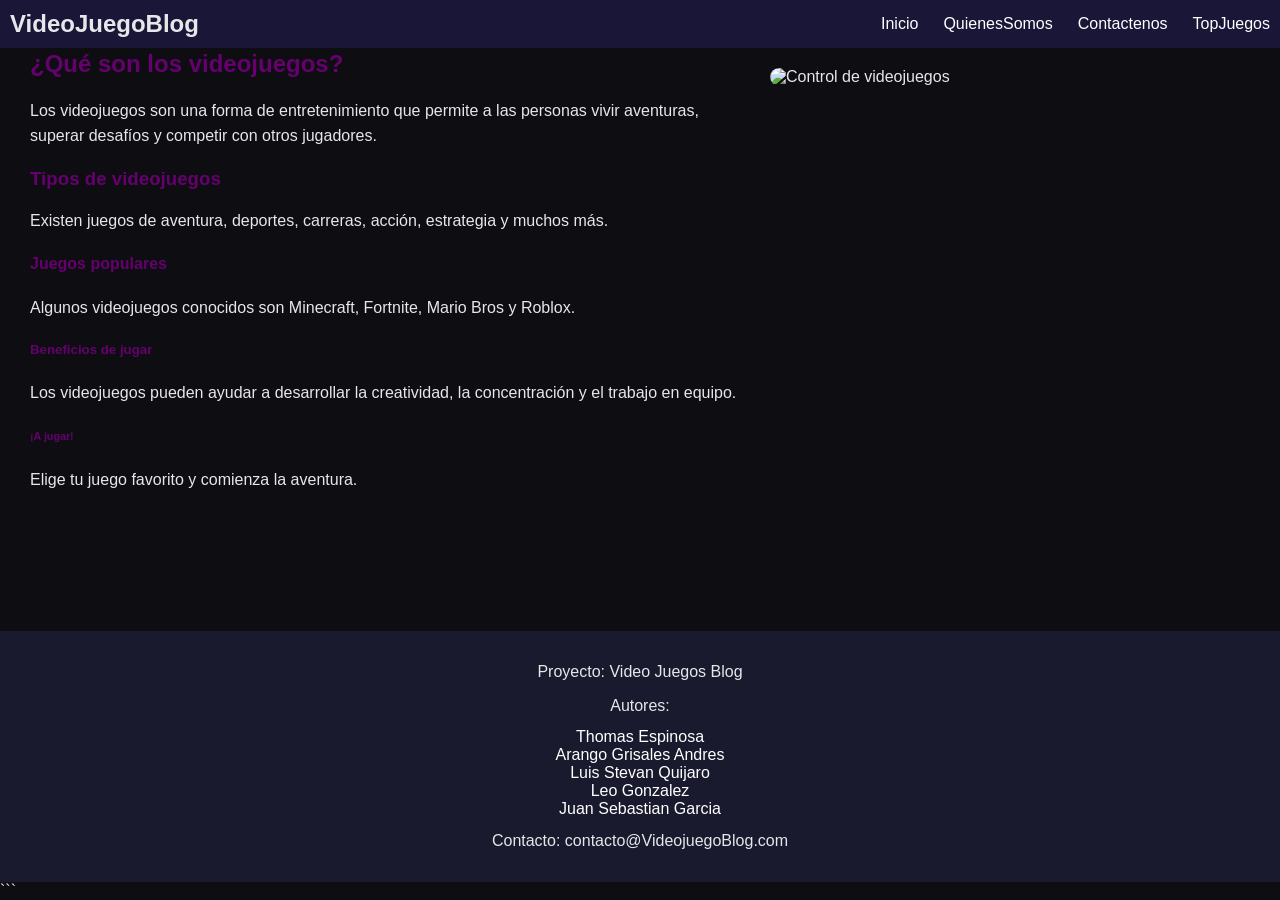
==== Desarrollo/index.html @ 3ee5b7e3 "Subo parte principal del index junto con pagina topJuegos y sus respectivos css" ====
<!DOCTYPE html>
<html lang="es">
<head>
    <meta charset="UTF-8">
    <meta name="viewport" content="width=device-width, initial-scale=1.0">
    <title>El mundo de los videojuegos</title>
    <link rel="stylesheet" href="css/estilos.css">
    <link rel="stylesheet" href="css/index.css">
</head>
<body>
    <nav>
        <a href="index.html">VideoJuegoBlog</a>
        <ul>
            <li><a href="index.html">Inicio</a>
            <li><a href="PaginaInicio.html">QuienesSomos</a>
            <li><a href="PaginaInicio.html">Contactenos</a>
            <li><a href="PaginaThomas.html">TopJuegos</a>
        </ul>
    </nav>
    
    <main>
        <section id="inicio" class="contenido">
            <div class="texto">
               <h2>¿Qué son los videojuegos?</h2>
            <p>
            Los videojuegos son una forma de entretenimiento                    que permite a las personas vivir aventuras,
                    superar desafíos y competir con otros jugadores.
                </p>
                <h3>Tipos de videojuegos</h3>
                <p>
                    Existen juegos de aventura, deportes, carreras,
                    acción, estrategia y muchos más.
                </p>
                <h4>Juegos populares</h4>
                <p>
                Algunos videojuegos conocidos son Minecraft,
                 Fortnite, Mario Bros y Roblox.
                </p>
                <h5>Beneficios de jugar</h5>
                <p>
                    Los videojuegos pueden ayudar a desarrollar
                    la creatividad, la concentración y el trabajo en equipo.
                </p>

                <h6>¡A jugar!</h6>
                <p>Elige tu juego favorito y comienza la aventura.</p>
            </div>

            <div class="imagenes">
                <img src="https://encrypted-tbn0.gstatic.com/images?q=tbn:ANd9GcRtRUTDq3KR5qYyo40hx2f-qhQArzwhmCsmYGiHxc5FYw&s=10"
                     alt="Jugadores en un evento de videojuegos">

                <img src="https://encrypted-tbn0.gstatic.com/images?q=tbn:ANd9GcT4vGmwpGCeGvBc_jOG6_zzehfMp-3P6hKgwAx0qJLVCw&s=10"
                     alt="Control de videojuegos">
            </div>
        </section>
    </main>
<footer>
    <p>Proyecto: Video Juegos Blog</p>
    <p>Autores:</p>
    <ul>
        <li>Thomas Espinosa</li>
        <li>Arango Grisales Andres</li>
        <li> Luis Stevan Quijaro</li>
        <li>Leo Gonzalez</li>
        <li>Juan Sebastian Garcia</li>
    </ul>
    <p>Contacto: contacto@VideojuegoBlog.com</p>
</footer>
</body>

</html>
```
---- Desarrollo/css/estilos.css ----
* {
    box-sizing: border-box;
}

body {
    margin: 0;
    font-family: Arial, sans-serif;
    min-height: 100vh;
    display:flex;
    flex-direction: column;
}

main{
    flex: 1; /* empuja el footer al final aunque la página tenga poco contenido */
}

/* Inicio Navbar  */

nav {
    position: sticky; /* para que no se mueva al hacer scroll */
    top: 0;
    z-index: 1000;   /* queda por encima del contenido */
    display: flex;
    justify-content: space-between; /* logo a la izquierda, enlaces a la derecha */
    align-items: center;
    padding: 15px 30px;
    background-color: #1a1a2e;
}

nav > a {
  color: #ffffff;
  font-size: 1.5rem;
  font-weight: bold;
  text-decoration: none;
}

nav ul{
    display: flex;
    gap: 25px;
    list-style: none;
    margin: 0;
    padding: 0;
}

nav ul a {
    color: #ffffff;
    text-decoration: none;
}

nav ul a:hover {
    color: #e94560;
}



/* aqui iniciar el footer */

footer {
    background-color: #1a1a2e;
    color: #ffffff;
    text-align: center;
    padding: 20px;
}

footer ul {
  list-style: none;
  margin: 10px 0;
  padding: 0;
}

footer p {
  margin: 8px 0;
}
---- Desarrollo/css/index.css ----
:root {
    --negro: #0d0d12;
    --oscuro: #1a1638;
    --blanco: #e5e7eb;
    --morado: #65006e;
}


body {
    font-family: Arial, sans-serif;
    margin: 0;
    background-color: var(--negro);
    color: var(--blanco);
}

nav {
    background-color: var(--oscuro);
    padding: 10px;
    position: fixed;
    top: 0;
    width: 100%;
    box-sizing: border-box;
}

nav ul {
    display: flex;
    justify-content: center;
    gap: 25px;
    padding: 0;
    margin: 0;
}

nav a {
    color: var(--blanco);
    text-decoration: none;
}

nav a:hover {
    color: var(--morado);
}

header {
    background-color: var(--oscuro);
    color: var(--blanco);
    text-align: center;
    padding: 5px;
}

h1 {
    font-size: 35px;
    color: var(--morado);
}

.contenido {
    display: flex;
    padding: 30px;
    gap: 20px;
}

.texto {
    width: 60%;
}

.imagenes {
    width: 40%;
}

.imagenes img {
    width: 100%;
    margin-bottom: 20px;
    border-radius: 10px;
}

h2, h3, h4, h5, h6 {
    color: var(--morado);
}

p {
    font-size: 16px;
    line-height: 1.6;
    color: var(--blanco);
}
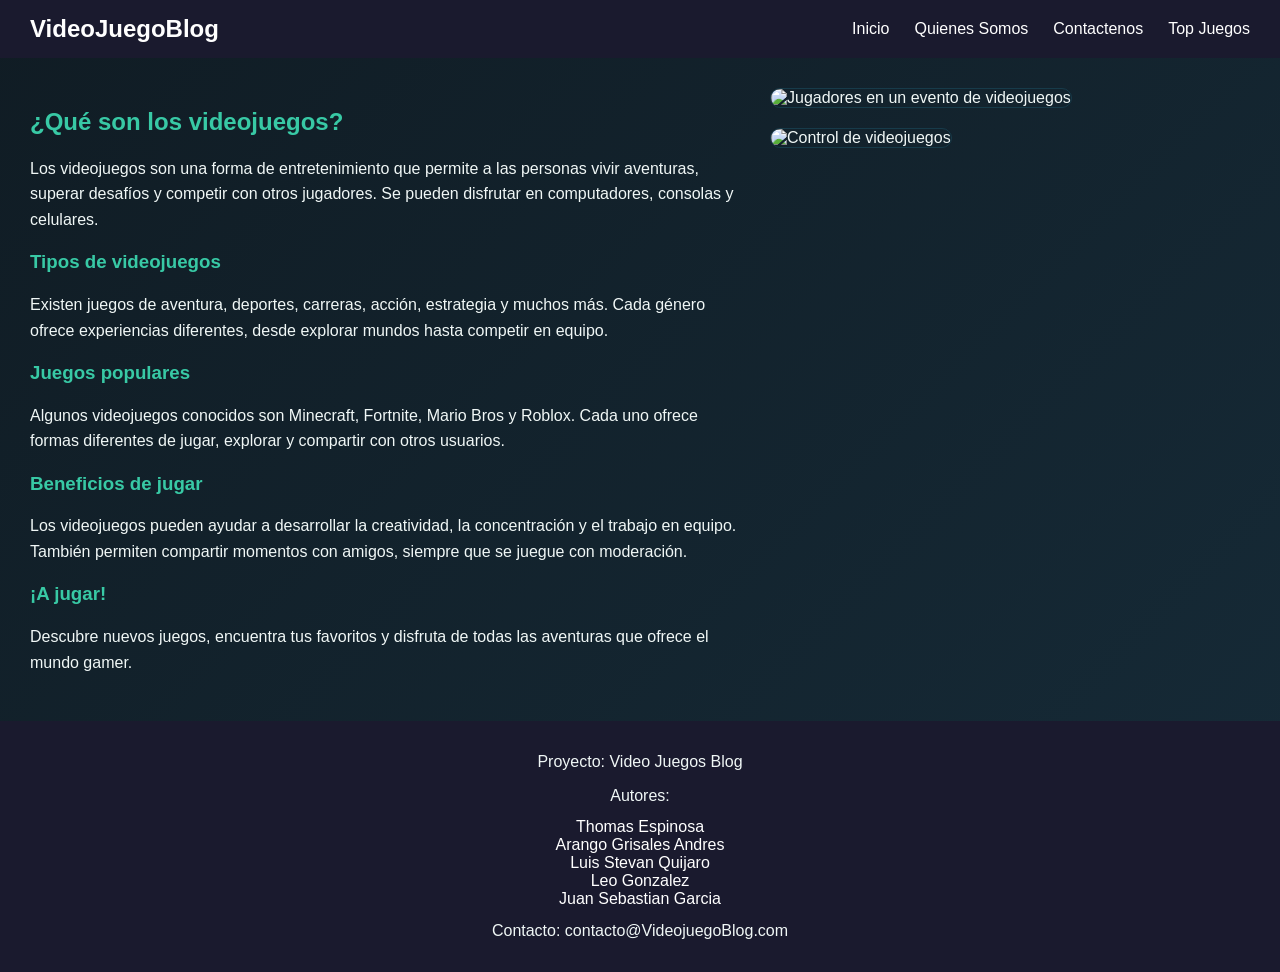
==== commit ccfff63b: "inicio terminado" ====
--- a/Desarrollo/index.html
+++ b/Desarrollo/index.html
@@ -1,73 +1,91 @@
+
 <!DOCTYPE html>
 <html lang="es">
 <head>
     <meta charset="UTF-8">
     <meta name="viewport" content="width=device-width, initial-scale=1.0">
     <title>El mundo de los videojuegos</title>
+    <link rel="stylesheet" href="css/index.css">
     <link rel="stylesheet" href="css/estilos.css">
-    <link rel="stylesheet" href="css/index.css">
 </head>
 <body>
+
     <nav>
         <a href="index.html">VideoJuegoBlog</a>
         <ul>
-            <li><a href="index.html">Inicio</a>
-            <li><a href="PaginaInicio.html">QuienesSomos</a>
-            <li><a href="PaginaInicio.html">Contactenos</a>
-            <li><a href="PaginaThomas.html">TopJuegos</a>
+            <li><a href="index.html">Inicio</a></li>
+            <li><a href="PaginaInicio.html">Quienes Somos</a></li>
+            <li><a href="PaginaInicio.html">Contactenos</a></li>
+            <li><a href="PaginaThomas.html">Top Juegos</a></li>
         </ul>
     </nav>
-    
+
     <main>
         <section id="inicio" class="contenido">
             <div class="texto">
-               <h2>¿Qué son los videojuegos?</h2>
-            <p>
-            Los videojuegos son una forma de entretenimiento                    que permite a las personas vivir aventuras,
-                    superar desafíos y competir con otros jugadores.
+
+                <h2>¿Qué son los videojuegos?</h2>
+                <p>
+                    Los videojuegos son una forma de entretenimiento que
+                    permite a las personas vivir aventuras, superar desafíos
+                    y competir con otros jugadores. Se pueden disfrutar en
+                    computadores, consolas y celulares.
                 </p>
+
                 <h3>Tipos de videojuegos</h3>
                 <p>
-                    Existen juegos de aventura, deportes, carreras,
-                    acción, estrategia y muchos más.
-                </p>
-                <h4>Juegos populares</h4>
-                <p>
-                Algunos videojuegos conocidos son Minecraft,
-                 Fortnite, Mario Bros y Roblox.
-                </p>
-                <h5>Beneficios de jugar</h5>
-                <p>
-                    Los videojuegos pueden ayudar a desarrollar
-                    la creatividad, la concentración y el trabajo en equipo.
+                    Existen juegos de aventura, deportes, carreras, acción,
+                    estrategia y muchos más. Cada género ofrece experiencias
+                    diferentes, desde explorar mundos hasta competir en equipo.
                 </p>
 
-                <h6>¡A jugar!</h6>
-                <p>Elige tu juego favorito y comienza la aventura.</p>
+                <h3>Juegos populares</h3>
+                <p>
+                    Algunos videojuegos conocidos son Minecraft, Fortnite,
+                    Mario Bros y Roblox. Cada uno ofrece formas diferentes
+                    de jugar, explorar y compartir con otros usuarios.
+                </p>
+
+                <h3>Beneficios de jugar</h3>
+                <p>
+                    Los videojuegos pueden ayudar a desarrollar la creatividad,
+                    la concentración y el trabajo en equipo. También permiten
+                    compartir momentos con amigos, siempre que se juegue
+                    con moderación.
+                </p>
+
+                <h3>¡A jugar!</h3>
+                <p>
+                    Descubre nuevos juegos, encuentra tus favoritos y disfruta
+                    de todas las aventuras que ofrece el mundo gamer.
+                </p>
+
             </div>
 
             <div class="imagenes">
-                <img src="https://encrypted-tbn0.gstatic.com/images?q=tbn:ANd9GcRtRUTDq3KR5qYyo40hx2f-qhQArzwhmCsmYGiHxc5FYw&s=10"
-                     alt="Jugadores en un evento de videojuegos">
+                <img
+                    src="https://encrypted-tbn0.gstatic.com/images?q=tbn:ANd9GcRtRUTDq3KR5qYyo40hx2f-qhQArzwhmCsmYGiHxc5FYw&s=10"
+                    alt="Jugadores en un evento de videojuegos">
 
-                <img src="https://encrypted-tbn0.gstatic.com/images?q=tbn:ANd9GcT4vGmwpGCeGvBc_jOG6_zzehfMp-3P6hKgwAx0qJLVCw&s=10"
-                     alt="Control de videojuegos">
+                <img
+                    src="https://encrypted-tbn0.gstatic.com/images?q=tbn:ANd9GcT4vGmwpGCeGvBc_jOG6_zzehfMp-3P6hKgwAx0qJLVCw&s=10"
+                    alt="Control de videojuegos">
             </div>
         </section>
     </main>
-<footer>
-    <p>Proyecto: Video Juegos Blog</p>
-    <p>Autores:</p>
-    <ul>
-        <li>Thomas Espinosa</li>
-        <li>Arango Grisales Andres</li>
-        <li> Luis Stevan Quijaro</li>
-        <li>Leo Gonzalez</li>
-        <li>Juan Sebastian Garcia</li>
-    </ul>
-    <p>Contacto: contacto@VideojuegoBlog.com</p>
-</footer>
+
+    <footer>
+        <p>Proyecto: Video Juegos Blog</p>
+        <p>Autores:</p>
+        <ul>
+            <li>Thomas Espinosa</li>
+            <li>Arango Grisales Andres</li>
+            <li>Luis Stevan Quijaro</li>
+            <li>Leo Gonzalez</li>
+            <li>Juan Sebastian Garcia</li>
+        </ul>
+        <p>Contacto: contacto@VideojuegoBlog.com</p>
+    </footer>
+
 </body>
-
 </html>
-```
--- a/Desarrollo/css/index.css
+++ b/Desarrollo/css/index.css
@@ -1,55 +1,21 @@
 
 :root {
-    --negro: #0d0d12;
-    --oscuro: #1a1638;
-    --blanco: #e5e7eb;
-    --morado: #65006e;
+    --fondo: #101c24;
+    --azul-petroleo: #173b4a;
+    --texto: #f0f7f6;
+    --verde: #38c9a5;
 }
-
 
 body {
     font-family: Arial, sans-serif;
     margin: 0;
-    background-color: var(--negro);
-    color: var(--blanco);
-}
-
-nav {
-    background-color: var(--oscuro);
-    padding: 10px;
-    position: fixed;
-    top: 0;
-    width: 100%;
-    box-sizing: border-box;
-}
-
-nav ul {
-    display: flex;
-    justify-content: center;
-    gap: 25px;
-    padding: 0;
-    margin: 0;
-}
-
-nav a {
-    color: var(--blanco);
-    text-decoration: none;
-}
-
-nav a:hover {
-    color: var(--morado);
-}
-
-header {
-    background-color: var(--oscuro);
-    color: var(--blanco);
-    text-align: center;
-    padding: 5px;
+    background: linear-gradient(135deg, #101c24, #162b38);
+    color: var(--texto);
 }
 
 h1 {
     font-size: 35px;
-    color: var(--morado);
+    color: var(--verde);
 }
 
 .contenido {
@@ -70,14 +36,15 @@
     width: 100%;
     margin-bottom: 20px;
     border-radius: 10px;
+    border: 1px solid var(--azul-petroleo);
 }
 
 h2, h3, h4, h5, h6 {
-    color: var(--morado);
+    color: var(--verde);
 }
 
 p {
     font-size: 16px;
     line-height: 1.6;
-    color: var(--blanco);
+    color: var(--texto);
 }
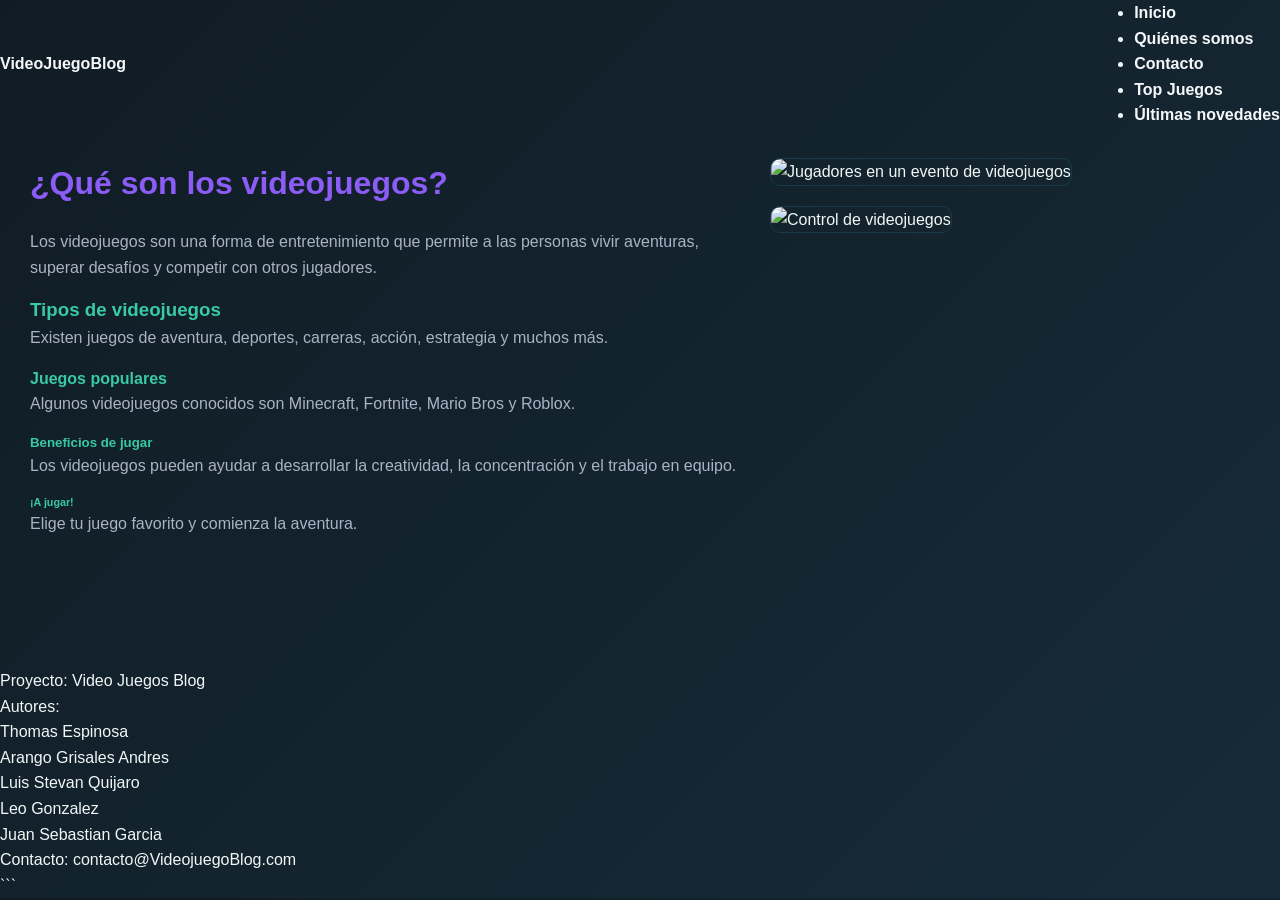
==== commit ef3850ba: "agrego parte de utimasNovedades.html" ====
--- a/Desarrollo/index.html
+++ b/Desarrollo/index.html
@@ -1,91 +1,75 @@
-
 <!DOCTYPE html>
 <html lang="es">
 <head>
     <meta charset="UTF-8">
     <meta name="viewport" content="width=device-width, initial-scale=1.0">
     <title>El mundo de los videojuegos</title>
+    <link rel="stylesheet" href="css/estilos.css">
     <link rel="stylesheet" href="css/index.css">
-    <link rel="stylesheet" href="css/estilos.css">
 </head>
 <body>
+     <nav>
+        <a href="index.html">VideoJuegoBlog</a>
 
-    <nav>
-        <a href="index.html">VideoJuegoBlog</a>
         <ul>
             <li><a href="index.html">Inicio</a></li>
-            <li><a href="PaginaInicio.html">Quienes Somos</a></li>
-            <li><a href="PaginaInicio.html">Contactenos</a></li>
+            <li><a href="PaginaInicio.html">Quiénes somos</a></li>
+            <li><a href="PaginaInicio.html#contacto">Contacto</a></li>
             <li><a href="PaginaThomas.html">Top Juegos</a></li>
+            <li><a href="ultimasNovedades.html">Últimas novedades</a></li>
         </ul>
     </nav>
-
+    
     <main>
         <section id="inicio" class="contenido">
             <div class="texto">
-
-                <h2>¿Qué son los videojuegos?</h2>
+               <h2>¿Qué son los videojuegos?</h2>
+            <p>
+            Los videojuegos son una forma de entretenimiento                    que permite a las personas vivir aventuras,
+                    superar desafíos y competir con otros jugadores.
+                </p>
+                <h3>Tipos de videojuegos</h3>
                 <p>
-                    Los videojuegos son una forma de entretenimiento que
-                    permite a las personas vivir aventuras, superar desafíos
-                    y competir con otros jugadores. Se pueden disfrutar en
-                    computadores, consolas y celulares.
+                    Existen juegos de aventura, deportes, carreras,
+                    acción, estrategia y muchos más.
+                </p>
+                <h4>Juegos populares</h4>
+                <p>
+                Algunos videojuegos conocidos son Minecraft,
+                 Fortnite, Mario Bros y Roblox.
+                </p>
+                <h5>Beneficios de jugar</h5>
+                <p>
+                    Los videojuegos pueden ayudar a desarrollar
+                    la creatividad, la concentración y el trabajo en equipo.
                 </p>
 
-                <h3>Tipos de videojuegos</h3>
-                <p>
-                    Existen juegos de aventura, deportes, carreras, acción,
-                    estrategia y muchos más. Cada género ofrece experiencias
-                    diferentes, desde explorar mundos hasta competir en equipo.
-                </p>
-
-                <h3>Juegos populares</h3>
-                <p>
-                    Algunos videojuegos conocidos son Minecraft, Fortnite,
-                    Mario Bros y Roblox. Cada uno ofrece formas diferentes
-                    de jugar, explorar y compartir con otros usuarios.
-                </p>
-
-                <h3>Beneficios de jugar</h3>
-                <p>
-                    Los videojuegos pueden ayudar a desarrollar la creatividad,
-                    la concentración y el trabajo en equipo. También permiten
-                    compartir momentos con amigos, siempre que se juegue
-                    con moderación.
-                </p>
-
-                <h3>¡A jugar!</h3>
-                <p>
-                    Descubre nuevos juegos, encuentra tus favoritos y disfruta
-                    de todas las aventuras que ofrece el mundo gamer.
-                </p>
-
+                <h6>¡A jugar!</h6>
+                <p>Elige tu juego favorito y comienza la aventura.</p>
             </div>
 
             <div class="imagenes">
-                <img
-                    src="https://encrypted-tbn0.gstatic.com/images?q=tbn:ANd9GcRtRUTDq3KR5qYyo40hx2f-qhQArzwhmCsmYGiHxc5FYw&s=10"
-                    alt="Jugadores en un evento de videojuegos">
+                <img src="https://encrypted-tbn0.gstatic.com/images?q=tbn:ANd9GcRtRUTDq3KR5qYyo40hx2f-qhQArzwhmCsmYGiHxc5FYw&s=10"
+                     alt="Jugadores en un evento de videojuegos">
 
-                <img
-                    src="https://encrypted-tbn0.gstatic.com/images?q=tbn:ANd9GcT4vGmwpGCeGvBc_jOG6_zzehfMp-3P6hKgwAx0qJLVCw&s=10"
-                    alt="Control de videojuegos">
+                <img src="https://encrypted-tbn0.gstatic.com/images?q=tbn:ANd9GcT4vGmwpGCeGvBc_jOG6_zzehfMp-3P6hKgwAx0qJLVCw&s=10"
+                     alt="Control de videojuegos">
             </div>
         </section>
     </main>
+<footer>
+    <p>Proyecto: Video Juegos Blog</p>
+    <p>Autores:</p>
+    <ul>
+        <li>Thomas Espinosa</li>
+        <li>Arango Grisales Andres</li>
+        <li> Luis Stevan Quijaro</li>
+        <li>Leo Gonzalez</li>
+        <li>Juan Sebastian Garcia</li>
+    </ul>
+    <p>Contacto: contacto@VideojuegoBlog.com</p>
+</footer>
+</body>
 
-    <footer>
-        <p>Proyecto: Video Juegos Blog</p>
-        <p>Autores:</p>
-        <ul>
-            <li>Thomas Espinosa</li>
-            <li>Arango Grisales Andres</li>
-            <li>Luis Stevan Quijaro</li>
-            <li>Leo Gonzalez</li>
-            <li>Juan Sebastian Garcia</li>
-        </ul>
-        <p>Contacto: contacto@VideojuegoBlog.com</p>
-    </footer>
-
-</body>
 </html>
+```
--- a/Desarrollo/css/estilos.css
+++ b/Desarrollo/css/estilos.css
@@ -1,73 +1,152 @@
+/* ===== CONFIGURACIÓN GENERAL ===== */
+
+:root {
+    --color-fondo: #0b0f19;
+    --color-tarjeta: #151c2c;
+    --color-principal: #8b5cf6;
+    --color-secundario: #00e5ff;
+    --color-texto: #f5f7fa;
+    --color-texto-secundario: #aab3c5;
+}
+
 * {
     box-sizing: border-box;
-}
-
-body {
-    margin: 0;
-    font-family: Arial, sans-serif;
-    min-height: 100vh;
-    display:flex;
-    flex-direction: column;
-}
-
-main{
-    flex: 1; /* empuja el footer al final aunque la página tenga poco contenido */
-}
-
-/* Inicio Navbar  */
-
-nav {
-    position: sticky; /* para que no se mueva al hacer scroll */
-    top: 0;
-    z-index: 1000;   /* queda por encima del contenido */
-    display: flex;
-    justify-content: space-between; /* logo a la izquierda, enlaces a la derecha */
-    align-items: center;
-    padding: 15px 30px;
-    background-color: #1a1a2e;
-}
-
-nav > a {
-  color: #ffffff;
-  font-size: 1.5rem;
-  font-weight: bold;
-  text-decoration: none;
-}
-
-nav ul{
-    display: flex;
-    gap: 25px;
-    list-style: none;
     margin: 0;
     padding: 0;
 }
 
-nav ul a {
-    color: #ffffff;
+html {
+    scroll-behavior: smooth;
+    scroll-padding-top: 90px;
+}
+
+body {
+    background-color: var(--color-fondo);
+    color: var(--color-texto);
+    font-family: Arial, sans-serif;
+    line-height: 1.6;
+}
+
+/* ===== ENCABEZADO Y MENÚ ===== */
+
+header {
+    background-color: var(--color-tarjeta);
+    padding: 15px 8%;
+    position: sticky;
+    top: 0;
+    z-index: 1000;
+    border-bottom: 2px solid var(--color-principal);
+}
+
+nav {
+    display: flex;
+    justify-content: space-between;
+    align-items: center;
+    gap: 20px;
+}
+
+nav a {
+    color: var(--color-texto);
+    text-decoration: none;
+    font-weight: bold;
+    transition: color 0.3s;
+}
+
+nav a:hover {
+    color: var(--color-secundario);
+}
+
+/* ===== SECCIONES ===== */
+
+section {
+    padding: 70px 8%;
+    min-height: 60vh;
+    scroll-margin-top: 80px;
+}
+
+section h2 {
+    color: var(--color-principal);
+    margin-bottom: 20px;
+    font-size: 2rem;
+}
+
+section p {
+    color: var(--color-texto-secundario);
+    margin-bottom: 15px;
+}
+
+/* ===== TÍTULO PRINCIPAL ===== */
+
+#inicio h1 {
+    font-size: 2.8rem;
+    margin-bottom: 15px;
+    color: var(--color-texto);
+}
+
+#inicio h1 span {
+    color: var(--color-secundario);
+}
+
+/* ===== CONTENEDOR DE ARTÍCULOS ===== */
+
+.articulos {
+    display: flex;
+    flex-wrap: wrap;
+    gap: 25px;
+    margin-top: 30px;
+}
+
+/* ===== TARJETAS DE ARTÍCULOS ===== */
+
+.articulo {
+    background-color: var(--color-tarjeta);
+    border: 1px solid #30394d;
+    border-radius: 12px;
+    padding: 20px;
+    flex: 1 1 260px;
+    transition: transform 0.3s, border-color 0.3s;
+}
+
+.articulo:hover {
+    transform: translateY(-5px);
+    border-color: var(--color-principal);
+}
+
+.articulo img {
+    display: block;
+    width: 100%;
+    height: 200px;
+    object-fit: cover;
+    border-radius: 8px;
+    margin-bottom: 15px;
+}
+
+.articulo h3 {
+    color: var(--color-secundario);
+    margin-bottom: 10px;
+    font-size: 1.2rem;
+}
+
+.articulo p {
+    color: var(--color-texto-secundario);
+}
+
+/* ===== QUIÉNES SOMOS ===== */
+
+#nosotros {
+    background-color: #101625;
+}
+
+/* ===== CONTACTO ===== */
+
+#contacto a {
+    color: var(--color-secundario);
     text-decoration: none;
 }
 
-nav ul a:hover {
-    color: #e94560;
+#contacto a:hover {
+    text-decoration: underline;
 }
 
 
 
-/* aqui iniciar el footer */
-
-footer {
-    background-color: #1a1a2e;
-    color: #ffffff;
-    text-align: center;
-    padding: 20px;
-}
-
-footer ul {
-  list-style: none;
-  margin: 10px 0;
-  padding: 0;
-}
-
-footer p {
-  margin: 8px 0;
-}
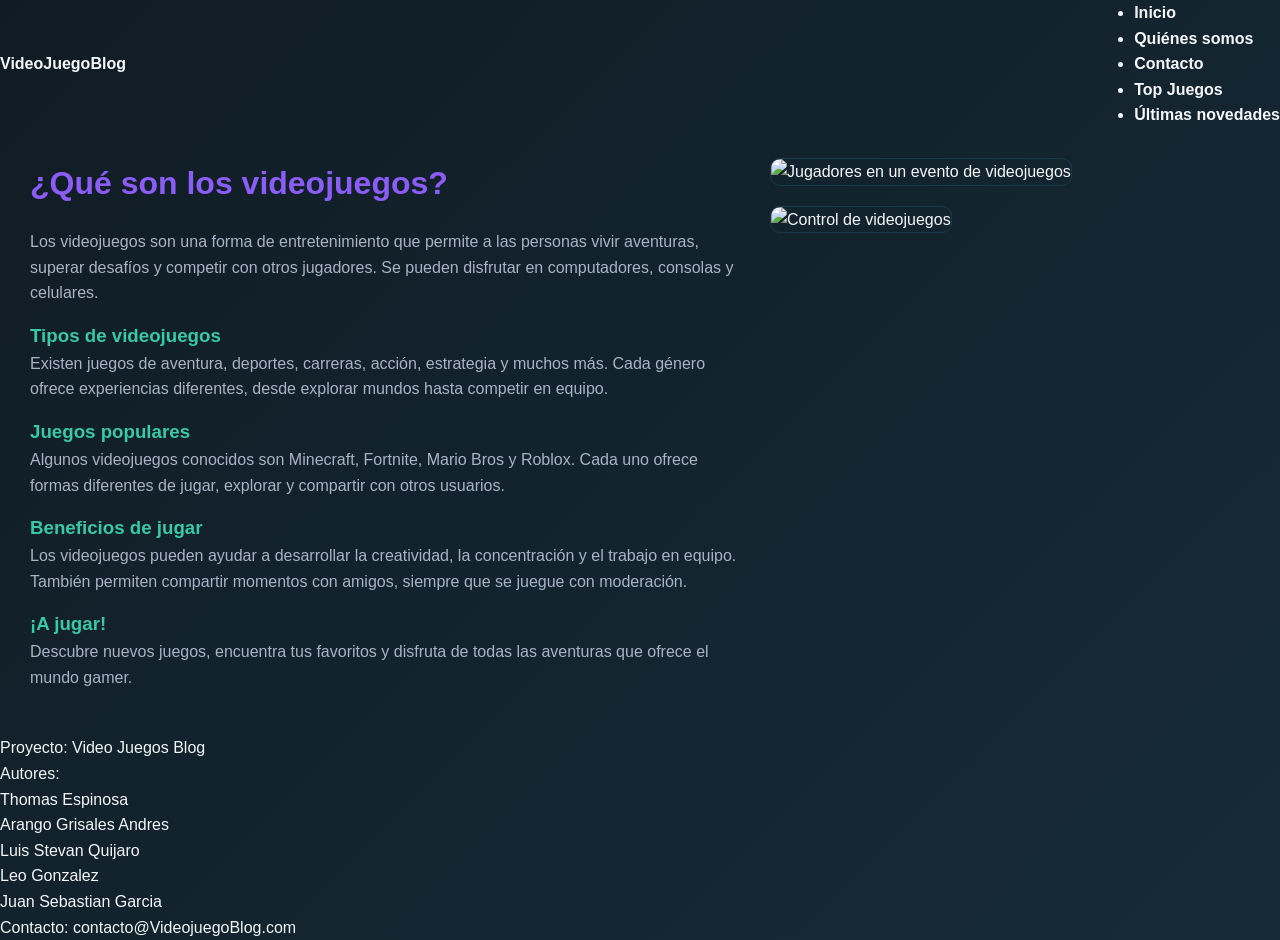
==== commit 3255b66b: "Integro cambios de main y resuelvo conflictos" ====
--- a/Desarrollo/index.html
+++ b/Desarrollo/index.html
@@ -1,75 +1,94 @@
+
 <!DOCTYPE html>
 <html lang="es">
 <head>
     <meta charset="UTF-8">
     <meta name="viewport" content="width=device-width, initial-scale=1.0">
     <title>El mundo de los videojuegos</title>
+    <link rel="stylesheet" href="css/index.css">
     <link rel="stylesheet" href="css/estilos.css">
-    <link rel="stylesheet" href="css/index.css">
 </head>
 <body>
-     <nav>
-        <a href="index.html">VideoJuegoBlog</a>
+<nav>
+    <a href="index.html">VideoJuegoBlog</a>
 
-        <ul>
-            <li><a href="index.html">Inicio</a></li>
-            <li><a href="PaginaInicio.html">Quiénes somos</a></li>
-            <li><a href="PaginaInicio.html#contacto">Contacto</a></li>
-            <li><a href="PaginaThomas.html">Top Juegos</a></li>
-            <li><a href="ultimasNovedades.html">Últimas novedades</a></li>
+    <ul>
+        <li><a href="index.html">Inicio</a></li>
+        <li><a href="quienesSomos.html">Quiénes somos</a></li>
+        <li><a href="contacto.html">Contacto</a></li>
+        <li><a href="PaginaThomas.html">Top Juegos</a></li>
+        <li><a href="ultimasNovedades.html">Últimas novedades</a></li>
+    </ul>
+</nav>
         </ul>
     </nav>
-    
+
     <main>
         <section id="inicio" class="contenido">
             <div class="texto">
-               <h2>¿Qué son los videojuegos?</h2>
-            <p>
-            Los videojuegos son una forma de entretenimiento                    que permite a las personas vivir aventuras,
-                    superar desafíos y competir con otros jugadores.
+
+                <h2>¿Qué son los videojuegos?</h2>
+                <p>
+                    Los videojuegos son una forma de entretenimiento que
+                    permite a las personas vivir aventuras, superar desafíos
+                    y competir con otros jugadores. Se pueden disfrutar en
+                    computadores, consolas y celulares.
                 </p>
+
                 <h3>Tipos de videojuegos</h3>
                 <p>
-                    Existen juegos de aventura, deportes, carreras,
-                    acción, estrategia y muchos más.
-                </p>
-                <h4>Juegos populares</h4>
-                <p>
-                Algunos videojuegos conocidos son Minecraft,
-                 Fortnite, Mario Bros y Roblox.
-                </p>
-                <h5>Beneficios de jugar</h5>
-                <p>
-                    Los videojuegos pueden ayudar a desarrollar
-                    la creatividad, la concentración y el trabajo en equipo.
+                    Existen juegos de aventura, deportes, carreras, acción,
+                    estrategia y muchos más. Cada género ofrece experiencias
+                    diferentes, desde explorar mundos hasta competir en equipo.
                 </p>
 
-                <h6>¡A jugar!</h6>
-                <p>Elige tu juego favorito y comienza la aventura.</p>
+                <h3>Juegos populares</h3>
+                <p>
+                    Algunos videojuegos conocidos son Minecraft, Fortnite,
+                    Mario Bros y Roblox. Cada uno ofrece formas diferentes
+                    de jugar, explorar y compartir con otros usuarios.
+                </p>
+
+                <h3>Beneficios de jugar</h3>
+                <p>
+                    Los videojuegos pueden ayudar a desarrollar la creatividad,
+                    la concentración y el trabajo en equipo. También permiten
+                    compartir momentos con amigos, siempre que se juegue
+                    con moderación.
+                </p>
+
+                <h3>¡A jugar!</h3>
+                <p>
+                    Descubre nuevos juegos, encuentra tus favoritos y disfruta
+                    de todas las aventuras que ofrece el mundo gamer.
+                </p>
+
             </div>
 
             <div class="imagenes">
-                <img src="https://encrypted-tbn0.gstatic.com/images?q=tbn:ANd9GcRtRUTDq3KR5qYyo40hx2f-qhQArzwhmCsmYGiHxc5FYw&s=10"
-                     alt="Jugadores en un evento de videojuegos">
+                <img
+                    src="https://encrypted-tbn0.gstatic.com/images?q=tbn:ANd9GcRtRUTDq3KR5qYyo40hx2f-qhQArzwhmCsmYGiHxc5FYw&s=10"
+                    alt="Jugadores en un evento de videojuegos">
 
-                <img src="https://encrypted-tbn0.gstatic.com/images?q=tbn:ANd9GcT4vGmwpGCeGvBc_jOG6_zzehfMp-3P6hKgwAx0qJLVCw&s=10"
-                     alt="Control de videojuegos">
+                <img
+                    src="https://encrypted-tbn0.gstatic.com/images?q=tbn:ANd9GcT4vGmwpGCeGvBc_jOG6_zzehfMp-3P6hKgwAx0qJLVCw&s=10"
+                    alt="Control de videojuegos">
             </div>
         </section>
     </main>
-<footer>
-    <p>Proyecto: Video Juegos Blog</p>
-    <p>Autores:</p>
-    <ul>
-        <li>Thomas Espinosa</li>
-        <li>Arango Grisales Andres</li>
-        <li> Luis Stevan Quijaro</li>
-        <li>Leo Gonzalez</li>
-        <li>Juan Sebastian Garcia</li>
-    </ul>
-    <p>Contacto: contacto@VideojuegoBlog.com</p>
-</footer>
+
+    <footer>
+        <p>Proyecto: Video Juegos Blog</p>
+        <p>Autores:</p>
+        <ul>
+            <li>Thomas Espinosa</li>
+            <li>Arango Grisales Andres</li>
+            <li>Luis Stevan Quijaro</li>
+            <li>Leo Gonzalez</li>
+            <li>Juan Sebastian Garcia</li>
+        </ul>
+        <p>Contacto: contacto@VideojuegoBlog.com</p>
+    </footer>
+
 </body>
-
 </html>
-```
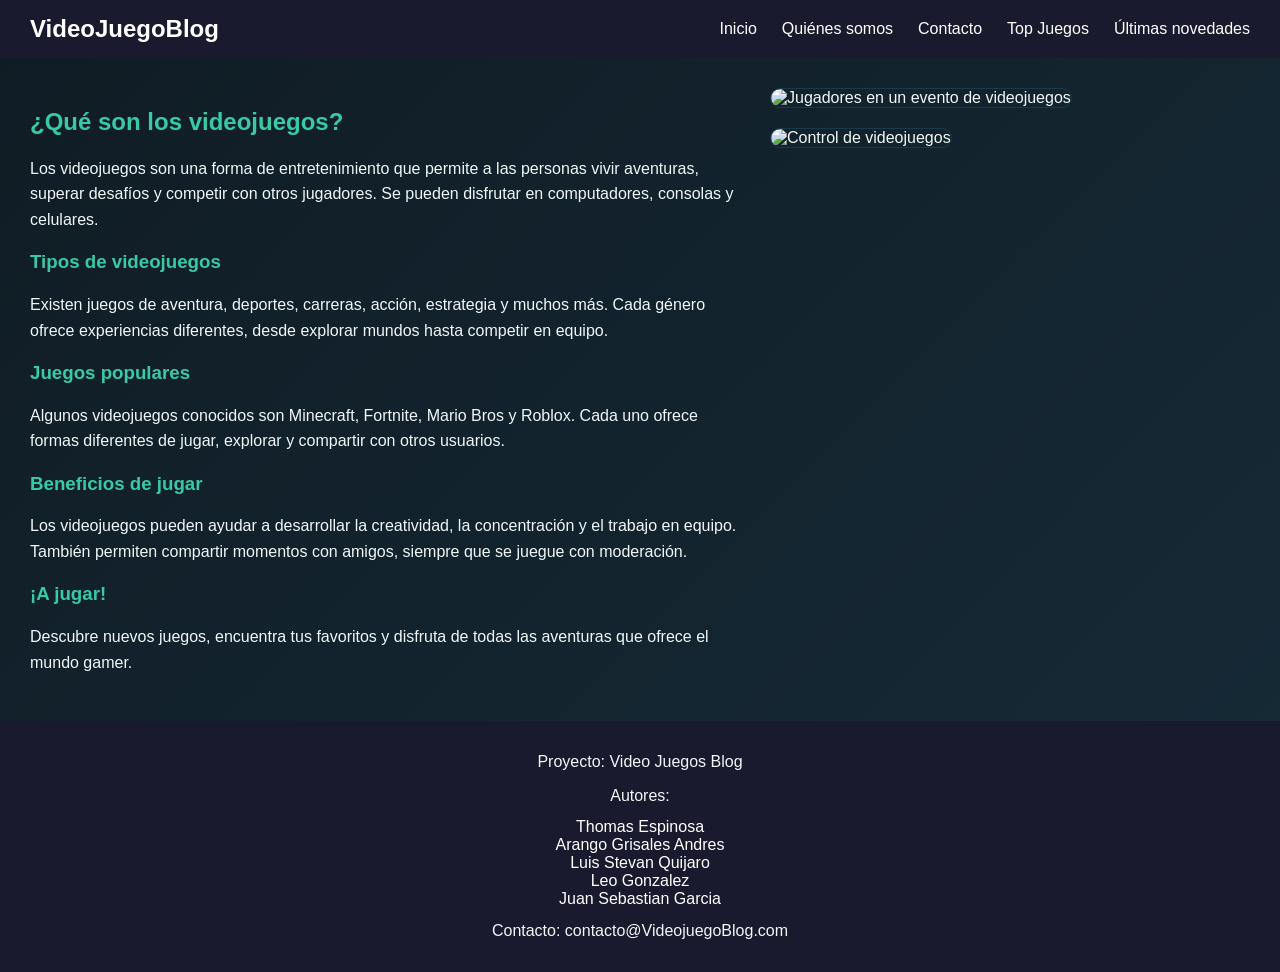
==== commit 733a1fa7: "final" ====
--- a/Desarrollo/index.html
+++ b/Desarrollo/index.html
@@ -5,21 +5,19 @@
     <meta charset="UTF-8">
     <meta name="viewport" content="width=device-width, initial-scale=1.0">
     <title>El mundo de los videojuegos</title>
+    <link rel="stylesheet" href="css/estilos.css">
     <link rel="stylesheet" href="css/index.css">
-    <link rel="stylesheet" href="css/estilos.css">
 </head>
 <body>
-<nav>
-    <a href="index.html">VideoJuegoBlog</a>
+    <nav>
+        <a href="index.html">VideoJuegoBlog</a>
 
-    <ul>
-        <li><a href="index.html">Inicio</a></li>
-        <li><a href="quienesSomos.html">Quiénes somos</a></li>
-        <li><a href="contacto.html">Contacto</a></li>
-        <li><a href="PaginaThomas.html">Top Juegos</a></li>
-        <li><a href="ultimasNovedades.html">Últimas novedades</a></li>
-    </ul>
-</nav>
+        <ul>
+            <li><a href="index.html">Inicio</a></li>
+            <li><a href="quienesSomos.html">Quiénes somos</a></li>
+            <li><a href="contacto.html">Contacto</a></li>
+            <li><a href="PaginaThomas.html">Top Juegos</a></li>
+            <li><a href="ultimasNovedades.html">Últimas novedades</a></li>
         </ul>
     </nav>
 
--- a/Desarrollo/css/estilos.css
+++ b/Desarrollo/css/estilos.css
@@ -1,152 +1,71 @@
-/* ===== CONFIGURACIÓN GENERAL ===== */
-
-:root {
-    --color-fondo: #0b0f19;
-    --color-tarjeta: #151c2c;
-    --color-principal: #8b5cf6;
-    --color-secundario: #00e5ff;
-    --color-texto: #f5f7fa;
-    --color-texto-secundario: #aab3c5;
-}
-
+/* ===== Base ===== */
 * {
-    box-sizing: border-box;
-    margin: 0;
-    padding: 0;
-}
-
-html {
-    scroll-behavior: smooth;
-    scroll-padding-top: 90px;
+  box-sizing: border-box;
 }
 
 body {
-    background-color: var(--color-fondo);
-    color: var(--color-texto);
-    font-family: Arial, sans-serif;
-    line-height: 1.6;
+  margin: 0;
+  font-family: Arial, sans-serif;
+  min-height: 100vh;
+  display: flex;
+  flex-direction: column;
 }
 
-/* ===== ENCABEZADO Y MENÚ ===== */
-
-header {
-    background-color: var(--color-tarjeta);
-    padding: 15px 8%;
-    position: sticky;
-    top: 0;
-    z-index: 1000;
-    border-bottom: 2px solid var(--color-principal);
+main {
+  flex: 1; /* empuja el footer al final de la página */
 }
 
+/* ===== Navbar ===== */
 nav {
-    display: flex;
-    justify-content: space-between;
-    align-items: center;
-    gap: 20px;
+  position: sticky;   /* no se pierde al hacer scroll */
+  top: 0;
+  z-index: 1000;      /* queda por encima del contenido */
+  display: flex;
+  justify-content: space-between;
+  align-items: center;
+  padding: 15px 30px;
+  background-color: #1a1a2e;
 }
 
-nav a {
-    color: var(--color-texto);
-    text-decoration: none;
-    font-weight: bold;
-    transition: color 0.3s;
+/* Enlace "VideoJuegoBlog" (hijo directo del nav) */
+nav > a {
+  color: #ffffff;
+  font-size: 1.5rem;
+  font-weight: bold;
+  text-decoration: none;
 }
 
-nav a:hover {
-    color: var(--color-secundario);
+nav ul {
+  display: flex;
+  gap: 25px;
+  list-style: none;
+  margin: 0;
+  padding: 0;
 }
 
-/* ===== SECCIONES ===== */
-
-section {
-    padding: 70px 8%;
-    min-height: 60vh;
-    scroll-margin-top: 80px;
+nav ul a {
+  color: #ffffff;
+  text-decoration: none;
 }
 
-section h2 {
-    color: var(--color-principal);
-    margin-bottom: 20px;
-    font-size: 2rem;
+nav ul a:hover {
+  color: #e94560;
 }
 
-section p {
-    color: var(--color-texto-secundario);
-    margin-bottom: 15px;
+/* ===== Footer ===== */
+footer {
+  background-color: #1a1a2e;
+  color: #ffffff;
+  text-align: center;
+  padding: 20px;
 }
 
-/* ===== TÍTULO PRINCIPAL ===== */
-
-#inicio h1 {
-    font-size: 2.8rem;
-    margin-bottom: 15px;
-    color: var(--color-texto);
+footer ul {
+  list-style: none;
+  margin: 10px 0;
+  padding: 0;
 }
 
-#inicio h1 span {
-    color: var(--color-secundario);
-}
-
-/* ===== CONTENEDOR DE ARTÍCULOS ===== */
-
-.articulos {
-    display: flex;
-    flex-wrap: wrap;
-    gap: 25px;
-    margin-top: 30px;
-}
-
-/* ===== TARJETAS DE ARTÍCULOS ===== */
-
-.articulo {
-    background-color: var(--color-tarjeta);
-    border: 1px solid #30394d;
-    border-radius: 12px;
-    padding: 20px;
-    flex: 1 1 260px;
-    transition: transform 0.3s, border-color 0.3s;
-}
-
-.articulo:hover {
-    transform: translateY(-5px);
-    border-color: var(--color-principal);
-}
-
-.articulo img {
-    display: block;
-    width: 100%;
-    height: 200px;
-    object-fit: cover;
-    border-radius: 8px;
-    margin-bottom: 15px;
-}
-
-.articulo h3 {
-    color: var(--color-secundario);
-    margin-bottom: 10px;
-    font-size: 1.2rem;
-}
-
-.articulo p {
-    color: var(--color-texto-secundario);
-}
-
-/* ===== QUIÉNES SOMOS ===== */
-
-#nosotros {
-    background-color: #101625;
-}
-
-/* ===== CONTACTO ===== */
-
-#contacto a {
-    color: var(--color-secundario);
-    text-decoration: none;
-}
-
-#contacto a:hover {
-    text-decoration: underline;
-}
-
-
-
+footer p {
+  margin: 8px 0;
+}
